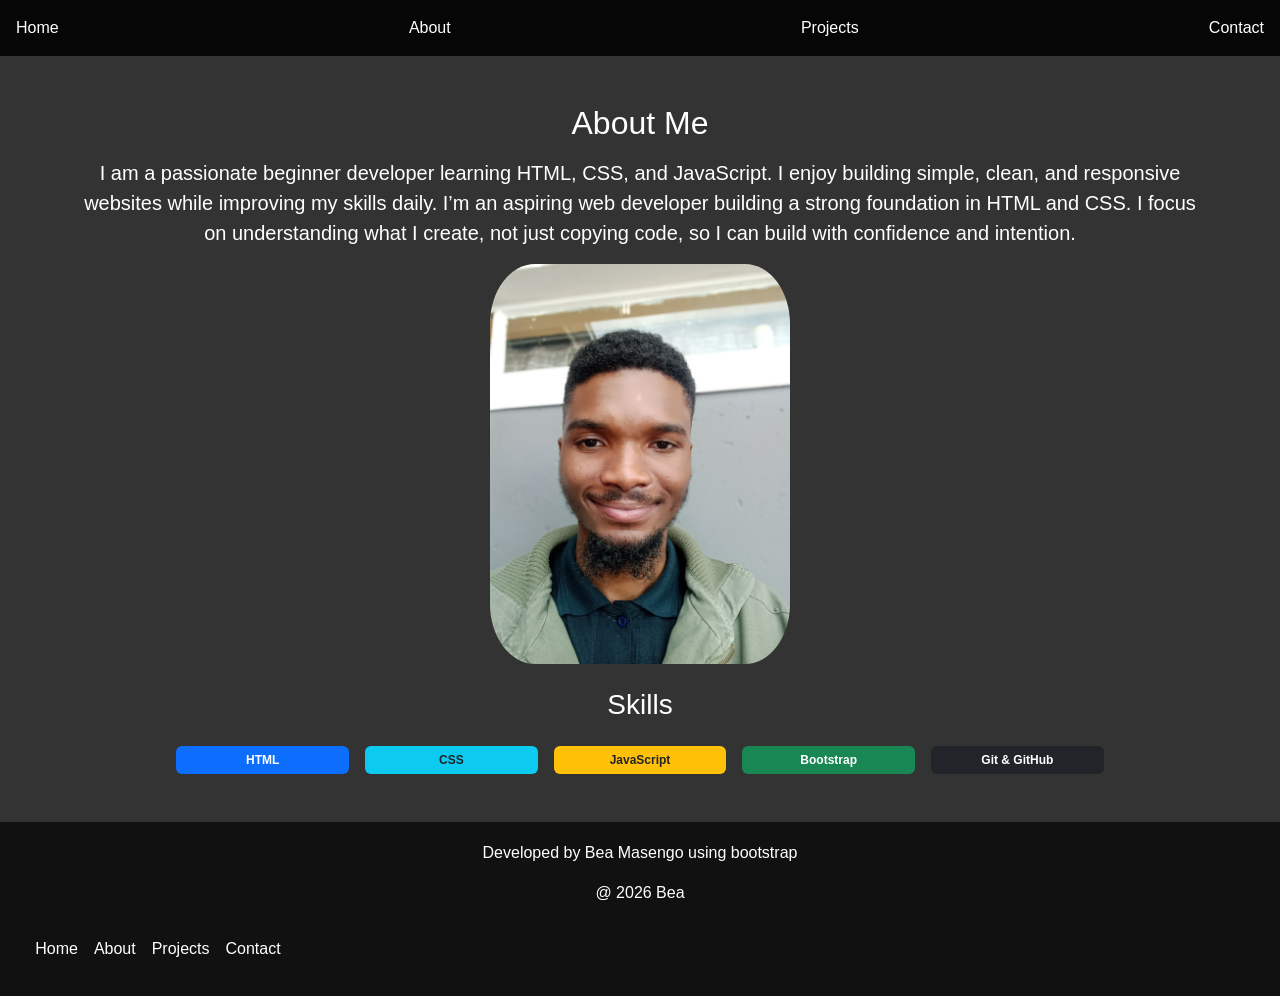
==== about.html @ 676965e7 "background changed on all pages, personla image added" ====
<!DOCTYPE html>
<html lang="en">
<head>
    <meta charset="UTF-8">
    <meta name="viewport" content="width=device-width, initial-scale=1.0">
    <link rel="stylesheet" href="./style.css">
    <link href="https://cdn.jsdelivr.net/npm/bootstrap@5.3.8/dist/css/bootstrap.min.css" rel="stylesheet" integrity="sha384-sRIl4kxILFvY47J16cr9ZwB07vP4J8+LH7qKQnuqkuIAvNWLzeN8tE5YBujZqJLB" crossorigin="anonymous">
    <title>Bea — About</title>
</head>
<body>
    <nav>
      <a href="index.html">Home</a>
      <a href="about.html">About</a>
      <a href="projects.html">Projects</a>
      <a href="contact.html">Contact</a>
    </nav>

    <section id="about" class="section">
        <div class="container">
            <h2>About Me</h2>
            <p class="lead">I am a passionate beginner developer learning HTML, CSS, and JavaScript. I enjoy building simple, clean, and responsive websites while improving my skills daily. I’m an aspiring web developer building a strong foundation in HTML and CSS. I focus on understanding what I create, not just copying code, so I can build with confidence and intention.</p>

            <div class="about-image">
                <img src="./assets/homepic.jpg" alt="Bea">
            </div>

            <h3 class="mt-4">Skills</h3>
            <div class="row justify-content-center g-3 mt-2">
                <div class="col-6 col-md-4 col-lg-2">
                    <span class="badge bg-primary w-100 py-2">HTML</span>
                </div>
                <div class="col-6 col-md-4 col-lg-2">
                    <span class="badge bg-info text-dark w-100 py-2">CSS</span>
                </div>
                <div class="col-6 col-md-4 col-lg-2">
                    <span class="badge bg-warning text-dark w-100 py-2">JavaScript</span>
                </div>
                <div class="col-6 col-md-4 col-lg-2">
                    <span class="badge bg-success w-100 py-2">Bootstrap</span>
                </div>
                <div class="col-6 col-md-4 col-lg-2">
                    <span class="badge bg-dark w-100 py-2">Git & GitHub</span>
                </div>
            </div>
        </div>
    </section>

    <footer class="site-footer">
      <p>Developed by Bea Masengo using bootstrap</p>
      <p>@ 2026 Bea</p>

      <nav class="nav-footer">
      <a href="index.html">Home</a>
      <a href="about.html">About</a>
      <a href="projects.html">Projects</a>
      <a href="contact.html">Contact</a>
    </nav>
    </footer>
</body>
</html>
---- style.css ----
* {
  margin: 0;
  padding: 0;
  box-sizing: border-box;
  font-family: Arial, sans-serif;
}

body {
  line-height: 1.6;
}


nav {
  display: flex;
  justify-content: space-between;
  align-items: center;
  padding: 1rem;
  background: rgb(6, 6, 6);
  color: white;
}

nav ul {
  display: flex;
  list-style: none;
  gap: 1.5rem;
}

nav a {
  color: white;
  text-decoration: none;
}

nav a:hover {
  color: #00adb5;
}

.hero {
  display: flex;
  align-items: center;
  justify-content: space-between;
  padding: 3rem 2rem;
  background: url('./assets/heropic.jpg') no-repeat center center;
  background-size: cover;
  color: white;
}

.hero-text {
  max-width: 1200px;
}

.hero-image img {
  width: 300px;
  border-radius: 15%;
}


/* GENERAL SECTION */
.section {
  padding: 3rem 2rem;
  text-align: center;
}

.section h2 {
  margin-bottom: 1rem;
  font-size: 2rem;
}


.project-card {
  display: flex;
  flex-direction: column;
  justify-content: space-between;
  background: #333;
  padding: 1.5rem;
  width: 100%;
  border-radius: 10px;
  box-shadow: 0 4px 12px rgba(0, 0, 0, 0.1);
  border: 1px solid #e5e5e5;
}

#projects {
  background: #333;
}

.project-card img {
  width: 100%;
  border-radius: 10px;
  margin-bottom: 1rem;
}

#about {
  background: #333;
  color: white;
}

.about-image img {
  width: 300px;
  border-radius: 15%;
}

    /* CONTACT SECTION */
#contact {
  background: #333;
  padding: 3rem 2rem;
}

.contact-form {
  background: #fff;
  padding: 25px;
  border-radius: 8px;
  max-width: 480px;
  margin: auto;
  box-shadow: 0 2px 12px rgba(0,0,0,0.08);
}

.contact-form h2 {
  margin-bottom: 15px;
  text-align: center;
}

.contact-form label {
  display: block;
  margin-bottom: 5px;
  font-weight: bold;
}

.contact-form input,
.contact-form textarea {
  width: 100%;
  padding: 10px;
  margin-bottom: 15px;
  border: 1px solid #ccc;
  border-radius: 4px;
}

.contact-form button {
  background: #007BFF;
  color: #fff;
  border: none;
  padding: 12px;
  width: 100%;
  border-radius: 4px;
  cursor: pointer;
  font-size: 16px;
}

.contact-form button:hover {
  background: #0056b3;
}

/* FOOTER */
.site-footer {
  text-align: center;
  padding: 1.2rem;
  background: #111;
  color: white;
}

.nav-footer {
  display: flex;
  justify-content:left;
  gap: 1rem;
  margin-top: 0.5rem;
  background: #111;
}
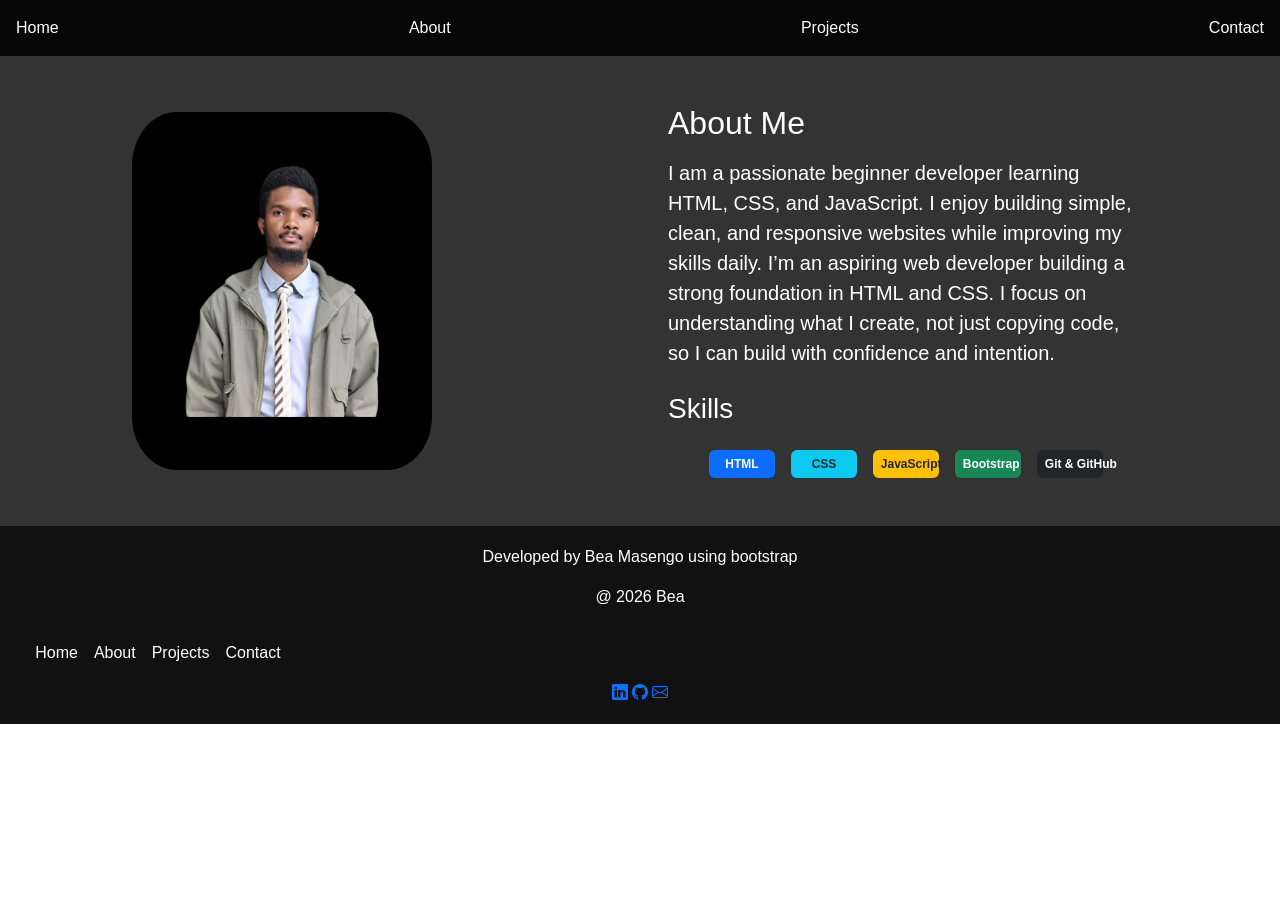
==== commit e0a66691: "updated roject cards and about and homepage pics" ====
--- a/about.html
+++ b/about.html
@@ -5,6 +5,7 @@
     <meta name="viewport" content="width=device-width, initial-scale=1.0">
     <link rel="stylesheet" href="./style.css">
     <link href="https://cdn.jsdelivr.net/npm/bootstrap@5.3.8/dist/css/bootstrap.min.css" rel="stylesheet" integrity="sha384-sRIl4kxILFvY47J16cr9ZwB07vP4J8+LH7qKQnuqkuIAvNWLzeN8tE5YBujZqJLB" crossorigin="anonymous">
+    <link rel="stylesheet" href="https://cdn.jsdelivr.net/npm/bootstrap-icons@1.13.1/font/bootstrap-icons.min.css">
     <title>Bea — About</title>
 </head>
 <body>
@@ -16,13 +17,15 @@
     </nav>
 
     <section id="about" class="section">
+
+         <div class="about-image">
+                <img src="./assets/biopic2.jpg" alt="Bea">
+        </div>
+        
         <div class="container">
             <h2>About Me</h2>
             <p class="lead">I am a passionate beginner developer learning HTML, CSS, and JavaScript. I enjoy building simple, clean, and responsive websites while improving my skills daily. I’m an aspiring web developer building a strong foundation in HTML and CSS. I focus on understanding what I create, not just copying code, so I can build with confidence and intention.</p>
 
-            <div class="about-image">
-                <img src="./assets/homepic.jpg" alt="Bea">
-            </div>
 
             <h3 class="mt-4">Skills</h3>
             <div class="row justify-content-center g-3 mt-2">
@@ -55,6 +58,12 @@
       <a href="projects.html">Projects</a>
       <a href="contact.html">Contact</a>
     </nav>
+
+    
+    <a href="https://www.linkedin.com/in/bea-masengo-149a1a2b2" target="_blank" class="social-icon"><i class="bi bi-linkedin"></i></a>
+    <a href="https://github.com/baebea86-code" target="_blank" class="social-icon"><i class="bi bi-github"></i></a>
+    <a href="mailto:bea.masengobea86@gmail.com" class="social-icon"><i class="bi bi-envelope"></i></a>
+
     </footer>
 </body>
 </html>
--- a/style.css
+++ b/style.css
@@ -13,7 +13,7 @@
 nav {
   display: flex;
   justify-content: space-between;
-  align-items: center;
+  align-items:right;
   padding: 1rem;
   background: rgb(6, 6, 6);
   color: white;
@@ -22,7 +22,7 @@
 nav ul {
   display: flex;
   list-style: none;
-  gap: 1.5rem;
+  gap: 2rem;
 }
 
 nav a {
@@ -76,6 +76,7 @@
   border-radius: 10px;
   box-shadow: 0 4px 12px rgba(0, 0, 0, 0.1);
   border: 1px solid #e5e5e5;
+  color: white;
 }
 
 #projects {
@@ -91,11 +92,30 @@
 #about {
   background: #333;
   color: white;
+  display: flex;
+  align-items: center;
+  justify-content: center;
+  gap: 2rem;
+  flex-wrap: wrap;
+  text-align: left;
+}
+
+#about .about-image,
+#about .container {
+  flex: 1 1 300px;
+  max-width: 500px;
+}
+
+#about .container {
+  text-align: left;
 }
 
 .about-image img {
+  display: block;
   width: 300px;
+  max-width: 100%;
   border-radius: 15%;
+  margin: 0 auto;
 }
 
     /* CONTACT SECTION */
@@ -105,12 +125,13 @@
 }
 
 .contact-form {
-  background: #fff;
+  background:#333;
   padding: 25px;
   border-radius: 8px;
   max-width: 480px;
   margin: auto;
   box-shadow: 0 2px 12px rgba(0,0,0,0.08);
+  color: white;
 }
 
 .contact-form h2 {
